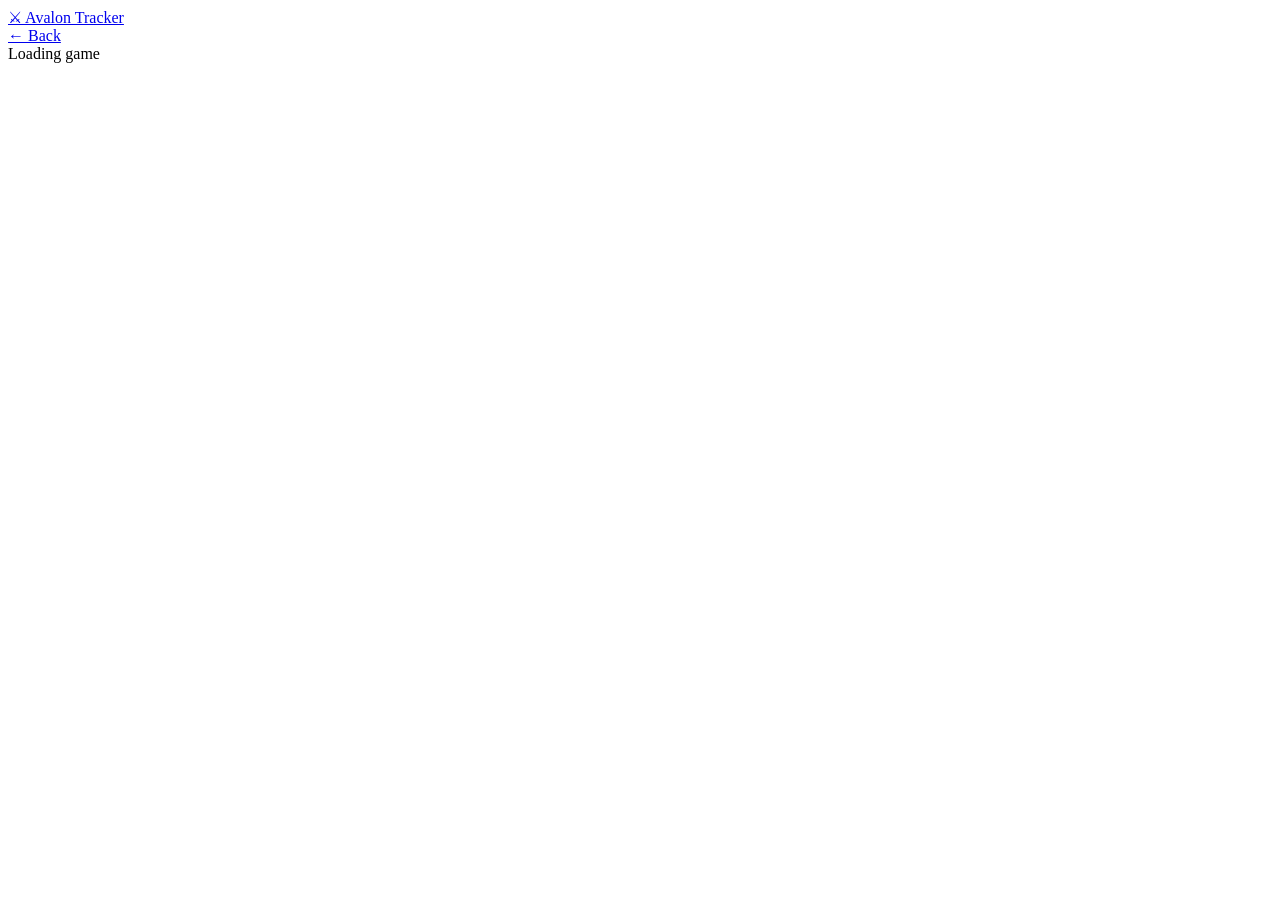
==== frontend/game.html @ 72afb274 "init: Initial Avalon tracker" ====
<!DOCTYPE html>
<html lang="en">
<head>
  <meta charset="UTF-8">
  <meta name="viewport" content="width=device-width, initial-scale=1.0">
  <meta name="description" content="Avalon game detail — mission results, player roster, and outcome.">
  <title>Game Detail — Avalon Tracker</title>
  <link rel="stylesheet" href="/css/style.css">
</head>
<body>

  <header class="topbar">
    <div class="container">
      <a href="/" class="topbar-logo">⚔ Avalon Tracker</a>
      <div class="topbar-actions">
        <a href="/" class="btn btn-ghost btn-sm">← Back</a>
      </div>
    </div>
  </header>

  <main class="container" id="content">
    <div class="loading">Loading game</div>
  </main>

  <script src="/js/api.js"></script>
  <script src="/js/game.js"></script>
</body>
</html>
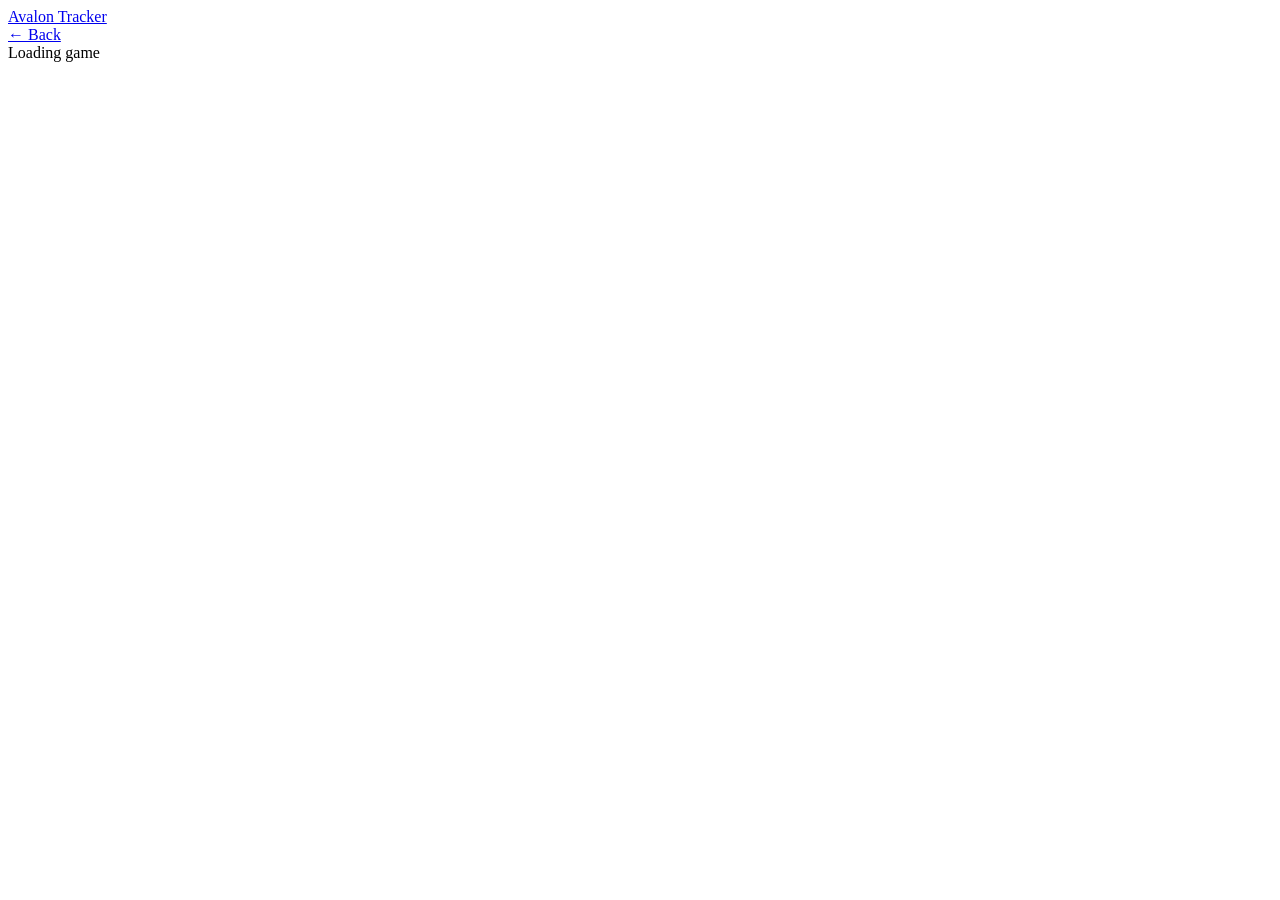
==== commit e73e72f2: "feat: UI overhaul" ====
--- a/frontend/game.html
+++ b/frontend/game.html
@@ -11,7 +11,7 @@
 
   <header class="topbar">
     <div class="container">
-      <a href="/" class="topbar-logo">⚔ Avalon Tracker</a>
+      <a href="/" class="topbar-logo">Avalon Tracker</a>
       <div class="topbar-actions">
         <a href="/" class="btn btn-ghost btn-sm">← Back</a>
       </div>
